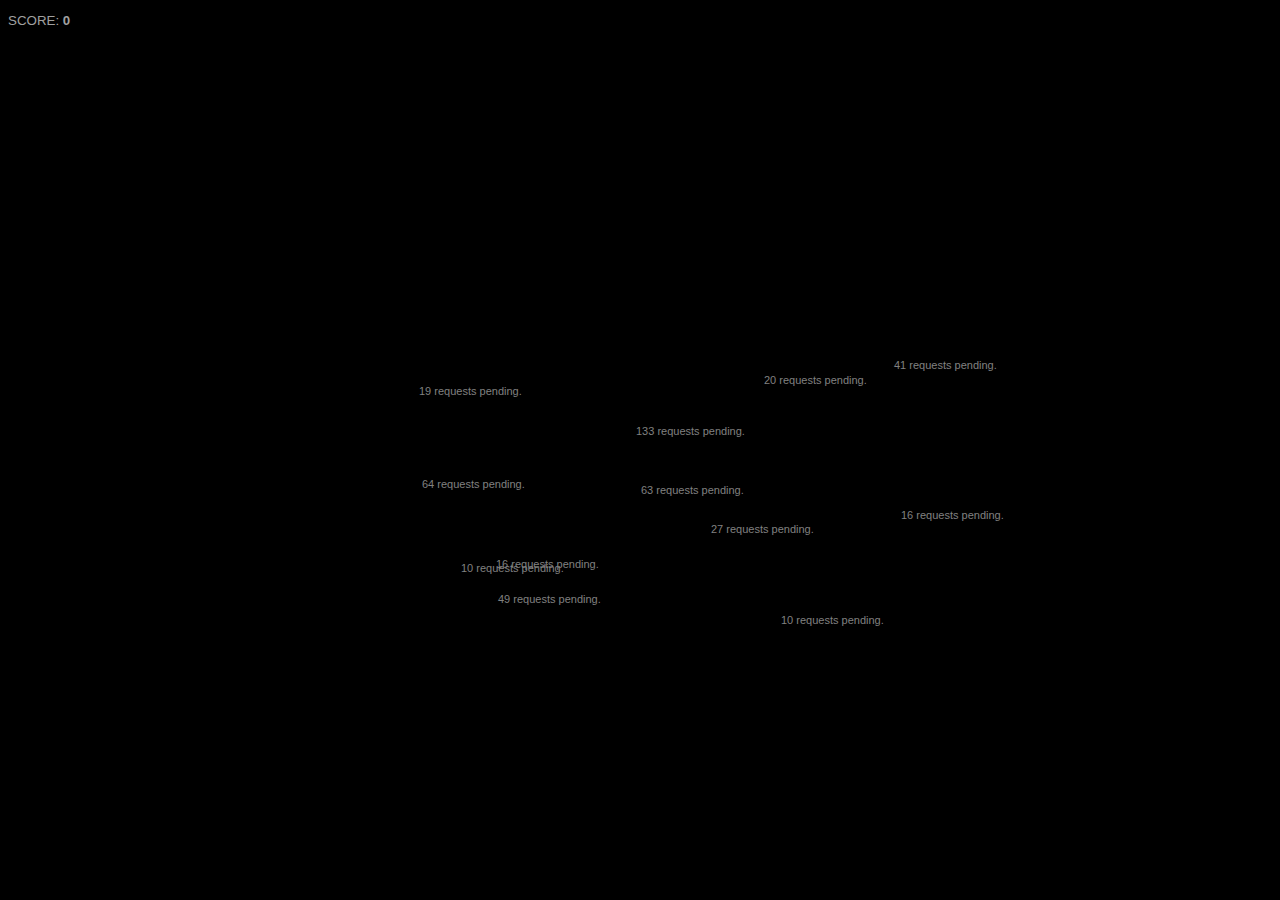
==== blast-a.html @ 254348f6 "adaptation: centered play area" ====
<!doctype html>
<style>
html{background:black url("http://i.imgur.com/i2fMx.jpg") no-repeat;font-family:sans-serif;color:white;}
#playarea{position:absolute;top:0;left:0;bottom:0;right:0;margin:auto;width:640px;height:480px;}
p{text-shadow:black 0 1px 3px;}
#likelike{position:absolute;visibility:hidden;z-index:3;}
#scoreLine{font-size:smaller;color:#a0a0a0;}
#scoreDisplay{font-weight:bold;}
#blink{position:absolute;top:0;left:0;visibility:hidden;width:640px;height:480px;line-height:480px;text-align:center;font-weight:bold;font-size:180px;color:black;z-index:1;}
#blink.yes{background-color:rgba(192,255,0,0.5);}
#blink.yes:after{content:"YES!";}
#blink.no{background-color:rgba(255,96,0,0.5);}
#blink.no:after{content:"NO!";}
.asteroid{position:absolute;margin:-25px;width:50px;height:50px;background-image:url("http://i.imgur.com/YLScueS.png");z-index:4;}
.dead{position:absolute;margin:-44px -40px;width:80px;height:88px;background-image:url("http://i.imgur.com/vvTQy.png");background-size:100%;}
.mineral{position:absolute;margin:-16px;width:32px;height:32px;background-position:center;background-image:url("http://i.imgur.com/cELTk.png");background-size:200%;z-index:4;}
.number{position:absolute;margin:-8px -32px;width:64px;line-height:16px;text-align:center;color:white;}
.server{position:absolute;height:24px;padding:4px 0 0 71px;background:transparent url("http://i.imgur.com/VOoaw.png") no-repeat;font-size:11px;font-family:"Lucida Grande","Tahoma","Verdana","Arial",sans-serif;color:#808080;white-space:nowrap;z-index:2;}
.server:after{position:absolute;top:6px;left:53px;width:12px;height:12px;content:"";}
.red:after{background-image:url("http://i.imgur.com/rJzuhP2.png");}
.green:after{background-image:url("http://i.imgur.com/DxQk08j.png");}
.blue:after{background-image:url("http://i.imgur.com/6fkPmLF.png");}
*{user-select:none;-webkit-user-select:none;-moz-user-select:-moz-none;cursor:pointer;}
.covered-server{position:absolute;visibility:hidden;}
</style>
<style>/* this one is populated by javascript */</style>
<script>
var
ASTEROID_SPAWN_DELAY = 500, // time between asteroid click and next spawn
ASTEROID_EXPLODE_TIME = 200, // time that the explosion takes to fade out

SPAWN_TOP = 120, // area where objects can normally spawn, in pixels
SPAWN_BOTTOM = 480 - 30,
SPAWN_LEFT = 30,
SPAWN_RIGHT = 640 - 30,

SCORE_SHOW_TIME = 1000, // time to fade +x score text, in ms
SCORE_DX = 8, // movement of +x score text
SCORE_DY = 0,

MINERAL_DX = 0, // normal displacement of mineral
MINERAL_DY = -120,
MINERAL_ATTACK_DX = 0, // displacement of mineral on attack
MINERAL_ATTACK_DY = -80,
MINERAL_MOVE_TIME = 80, // time taken to displace mineral, in ms
MINERAL_HOLD_TIME = 100, // time between arriving at final destination and fading start, in ms
MINERAL_FADE_TIME = 200, // time to fade mineral, in ms

NUM_SERVERS = 12,
SERVER_LIGHT_INTERVAL = 1500 / NUM_SERVERS, // every (this many) milliseconds, set a random server's light to a random value
SERVER_TEXT_INTERVAL = 5000 / NUM_SERVERS, // every (this many) milliseconds, set a random server's text to a random value
SERVER_STATUS_INTERVAL = 8000 / NUM_SERVERS,

MIN_ADAPTATION = 3,
MAX_ADAPTATION = 8,
ASTEROIDS_BEFORE_SWITCH = 2, // swap to target this many asteroids before attack
ATTACK_SPAWN_MARGIN = 100, // min distance between random asteroid spawn and target

BLINK_DURATION = 100, // how long the distraction is visible
BLINK_CLICK_ASTEROID = 'yes',
BLINK_MINERAL_DISINTEGRATE = null,

GAME_MAX_DURATION = 120000;


var lights = [
	'http://i.imgur.com/lNlKn.png',
	'http://i.imgur.com/UxrBY.png'
];

var banter = [
	'working on it.',
	'this is boring.',
	'can I take a break now?',
	'asteroids are the worst.',
	'where does this file go?',
	'I just want to shut down.',
	'no! don\'t touch that port!',
	'lalalala I\'m not listening.',
	'does this look like spam to you?'
];

var playarea = null;
var likelike = null;
var score = 0;
var scoreDisplay = null;
var blink = null;
var serverDivs = [];
var serverCoords = [];
var likeCoords = null;
var remaining = 0;
var coveredServer = null;
var gameStartTime = null;

function init() {
	// set up animation CSS
	var ss = document.styleSheets[1];
	var rule = 0;
	if ('transition' in document.documentElement.style) {
		ss.insertRule('.dead{transition-property:opacity;transition-duration:' + ASTEROID_EXPLODE_TIME + 'ms;}', rule++);
		ss.insertRule('.mineral{transition-property:left,top,opacity;transition-duration:' + MINERAL_MOVE_TIME + 'ms,' + MINERAL_MOVE_TIME + 'ms,' + MINERAL_FADE_TIME + 'ms;}', rule++);
		ss.insertRule('.number{transition-property:top,left,opacity;transition-duration:' + SCORE_SHOW_TIME + 'ms;}', rule++);
	} else if ('webkitTransition' in document.documentElement.style) {
		ss.insertRule('.dead{-webkit-transition-property:opacity;-webkit-transition-duration:' + ASTEROID_EXPLODE_TIME + 'ms;}', rule++);
		ss.insertRule('.mineral{-webkit-transition-property:left,top,opacity;-webkit-transition-duration:' + MINERAL_MOVE_TIME + 'ms,' + MINERAL_MOVE_TIME + 'ms,' + MINERAL_FADE_TIME + 'ms;}', rule++);
		ss.insertRule('.number{-webkit-transition-property:top,left,opacity;-webkit-transition-duration:' + SCORE_SHOW_TIME + 'ms;}', rule++);
	} else if ('mozTransition' in document.documentElement.style) {
		ss.insertRule('.dead{-moz-transition-property:opacity;-moz-transition-duration:' + ASTEROID_EXPLODE_TIME + 'ms;}', rule++);
		ss.insertRule('.mineral{-moz-transition-property:left,top,opacity;-moz-transition-duration:' + MINERAL_MOVE_TIME + 'ms,' + MINERAL_MOVE_TIME + 'ms,' + MINERAL_FADE_TIME + 'ms;}', rule++);
		ss.insertRule('.number{-moz-transition-property:top,left,opacity;-moz-transition-duration:' + SCORE_SHOW_TIME + 'ms;}', rule++);
	} else {
		console.log('):');
		return;
	}

	// get main elements
	playarea = document.getElementById('playarea');
	likelike = document.getElementById('likelike');
	blink = document.getElementById('blink');
	scoreDisplay = document.getElementById('scoreDisplay');

	// add servers
	for (var i = 0; i < NUM_SERVERS; i++) {
		var c = randomCoords();
		// servers aren't centered, so offset the coordinates
		c.x -= 23;
		c.y -= 12;
		serverDivs.push(server(c.x, c.y));
		serverCoords.push(c);
	}

	// make screen busier
	setInterval(serverLights, SERVER_LIGHT_INTERVAL);
	setInterval(serverText, SERVER_TEXT_INTERVAL);
	setInterval(serverStatus, SERVER_STATUS_INTERVAL);

	// start game
	step();

	gameStartTime = Date.now();
	setTimeout(finish, GAME_MAX_DURATION);
	window.addEventListener('message', function (e) {
		if (e.data == 'liked') {
			finish(true);
		}
	});
}

function finish(liked) {
	var o = {type: 'adaptation', liked: liked};
	if (liked) o.time = Date.now() - gameStartTime;
	var h = '#' + JSON.stringify(o);
	location.href = 'finished.html' + h;
}

function serverLights() {
	var off = Math.random() < 0.5;
	var lit = Math.floor(Math.random() * NUM_SERVERS);
	if (off) {
		serverDivs[lit].style.backgroundImage = '';
	} else {
		var color = Math.floor(Math.random() * lights.length);
		serverDivs[lit].style.backgroundImage = 'url("' + lights[color] + '")';
	}
}

function serverText() {
	var plain = Math.random () < 0.8;
	var si = Math.floor(Math.random() * NUM_SERVERS);
	if (plain) {
		serverDivs[si].textContent = Math.floor(10 / Math.random()) + ' requests pending.';
	} else {
		var bi = Math.floor(Math.random() * banter.length);
		serverDivs[si].textContent = banter[bi];
	}
}

function serverStatus() {
	var si = Math.floor(Math.random() * NUM_SERVERS);
	if (serverDivs[si].className == 'covered-server') return;
	var ci = Math.random();
	if (ci < 0.6) serverDivs[si].className = 'server green';
	else if (ci < 0.7) serverDivs[si].className = 'server red';
	else serverDivs[si].className = 'server blue';
}

function step() {
	remaining--;
	if (remaining == -1) {
		// just clicked on attack asteroid, reset everything
		remaining = Math.floor(Math.random() * (MAX_ADAPTATION - MIN_ADAPTATION)) + MIN_ADAPTATION;
	} else if (remaining > ASTEROIDS_BEFORE_SWITCH) {
		likelike.style.visibility = '';
		likeCoords = null;
		if (coveredServer) {
			coveredServer.className = 'server green';
			coveredServer = null;
		}
	}
	if (remaining == ASTEROIDS_BEFORE_SWITCH) {
		var cover = Math.floor(Math.random() * NUM_SERVERS);
		likeCoords = serverCoords[cover];
		coveredServer = serverDivs[cover];
		coveredServer.className = 'covered-server';
		likelike.style.top = likeCoords.y + 'px';
		likelike.style.left = likeCoords.x + 'px';
		likelike.style.visibility = 'visible';
	}
	if (remaining > 0) {
		setTimeout(randomAsteroid, ASTEROID_SPAWN_DELAY);
	} else {
		setTimeout(attackAsteroid, ASTEROID_SPAWN_DELAY);
	}
	// %%% document.title = remaining;
}

function sqDist(u, v) {
	var dx = u.x - v.x;
	var dy = u.y - v.y;
	return dx * dx + dy * dy;
}

function randomCoords() {
	return {
		x: Math.floor(Math.random() * (SPAWN_RIGHT - SPAWN_LEFT) + SPAWN_LEFT),
		y: Math.floor(Math.random() * (SPAWN_BOTTOM - SPAWN_TOP) + SPAWN_TOP)
	};
}

function randomAsteroid() {
	var c = randomCoords();
	if (likeCoords) {
		while (sqDist(c, likeCoords) < ATTACK_SPAWN_MARGIN * ATTACK_SPAWN_MARGIN) {
			c = randomCoords();
		}
	}
	asteroid(c.x, c.y, MINERAL_DX, MINERAL_DY);
}

function attackAsteroid() {
	asteroid(likeCoords.x + 23 - MINERAL_DX, likeCoords.y + 12 - MINERAL_DY, MINERAL_ATTACK_DX, MINERAL_ATTACK_DY);
}

function execBlink(type) {
	if (!type) return;
	blink.className = type;
	blink.style.visibility = 'visible';
	setTimeout(function () {
		blink.style.visibility = '';
	}, BLINK_DURATION);
}

function asteroid(x, y, dx, dy) {
	var div = document.createElement('div');
	div.className = 'asteroid';
	div.style.top = y + 'px';
	div.style.left = x + 'px';
	div.addEventListener('click', function (e) {
		if (div.className == 'dead') return;
		div.className = 'dead';
		div.style.opacity = '0';
		setTimeout(function () {
			playarea.removeChild(div);
		}, ASTEROID_EXPLODE_TIME);
		mineral(x, y, dx, dy);
		number(x, y, '+1');
		execBlink(BLINK_CLICK_ASTEROID);
		addScore(1);
		step();
	});
	playarea.appendChild(div);
}

function mineral(x, y, dx, dy) {
	var div = document.createElement('div');
	div.className = 'mineral';
	div.style.top = y + 'px';
	div.style.left = x + 'px';
	var tFade = setTimeout(function () {
		div.style.opacity = '0';
	}, MINERAL_MOVE_TIME + MINERAL_HOLD_TIME);
	var tRemove = setTimeout(function () {
		playarea.removeChild(div);
		execBlink(BLINK_MINERAL_DISINTEGRATE);
	}, MINERAL_MOVE_TIME + MINERAL_HOLD_TIME + MINERAL_FADE_TIME);
	div.addEventListener('click', function (e) {
		clearTimeout(tFade);
		clearTimeout(tRemove);
		playarea.removeChild(div);
		number(x + dx, y + dy, '+3');
		addScore(3);
	});
	playarea.appendChild(div);
	var dummy = div.clientHeight; // flush initialization
	div.style.top = y + dy + 'px';
	div.style.left = x + dx + 'px';
}

function number(x, y, text) {
	var div = document.createElement('div');
	div.className = 'number';
	div.style.top = y + 'px';
	div.style.left = x + 'px';
	div.textContent = text;
	setTimeout(function () {
		playarea.removeChild(div);
	}, SCORE_SHOW_TIME);
	playarea.appendChild(div);
	var dummy = div.clientHeight; // flush initialization
	div.style.left = x + SCORE_DX + 'px';
	div.style.top = y + SCORE_DY + 'px';
	div.style.opacity = '0';
}

function server(x, y) {
	var div = document.createElement('div');
	div.className = 'server green';
	div.style.top = y + 'px';
	div.style.left = x + 'px';
	div.textContent = Math.floor(10 / Math.random()) + ' requests pending.';
	playarea.appendChild(div);
	return div;
}

function addScore(delta) {
	score += delta;
	scoreDisplay.textContent = score;
}

// prevent page reuse
window.onunload = function () {
	var dummy = 'no-reuse';
};
</script>
<body>
<p id="scoreLine">SCORE: <span id="scoreDisplay">0</span></p>
<div id="playarea">
<iframe id="likelike"    src="http://bl.ocks.org/d/2806b518afc9ded32cc3/"   scrolling="no" frameborder="0" style="border:none; overflow:hidden;   width:450px; height:35px;" allowTransparency="true"></iframe>
<div id="blink"></div>
</div>
<script>init();</script>
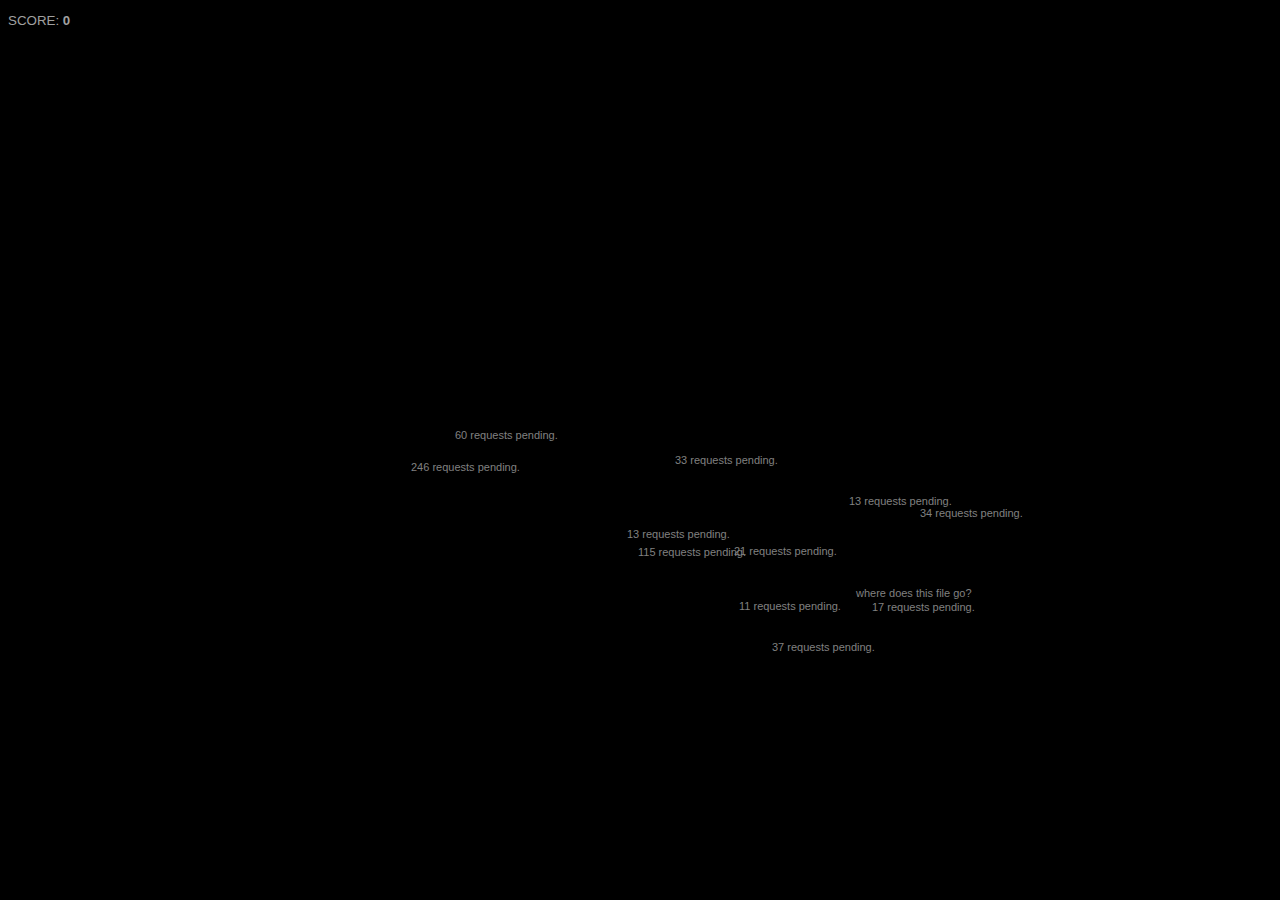
==== commit 30dd1a60: "add extra adaptation trials before attack start" ====
--- a/blast-a.html
+++ b/blast-a.html
@@ -53,6 +53,7 @@
 
 MIN_ADAPTATION = 3,
 MAX_ADAPTATION = 8,
+EXTRA_ADAPTATION_FIRST_TIME = 6, // make first stretch of non-attack trials longer
 ASTEROIDS_BEFORE_SWITCH = 2, // swap to target this many asteroids before attack
 ATTACK_SPAWN_MARGIN = 100, // min distance between random asteroid spawn and target
 
@@ -91,6 +92,7 @@
 var remaining = 0;
 var coveredServer = null;
 var gameStartTime = null;
+var extraAdaptation = EXTRA_ADAPTATION_FIRST_TIME;
 
 function init() {
 	// set up animation CSS
@@ -185,7 +187,7 @@
 }
 
 function step() {
-	remaining--;
+	if (!extraAdaptation) remaining--;
 	if (remaining == -1) {
 		// just clicked on attack asteroid, reset everything
 		remaining = Math.floor(Math.random() * (MAX_ADAPTATION - MIN_ADAPTATION)) + MIN_ADAPTATION;
@@ -206,12 +208,12 @@
 		likelike.style.left = likeCoords.x + 'px';
 		likelike.style.visibility = 'visible';
 	}
-	if (remaining > 0) {
+	if (extraAdaptation || remaining > 0) {
 		setTimeout(randomAsteroid, ASTEROID_SPAWN_DELAY);
 	} else {
 		setTimeout(attackAsteroid, ASTEROID_SPAWN_DELAY);
 	}
-	// %%% document.title = remaining;
+	if (extraAdaptation) extraAdaptation--;
 }
 
 function sqDist(u, v) {
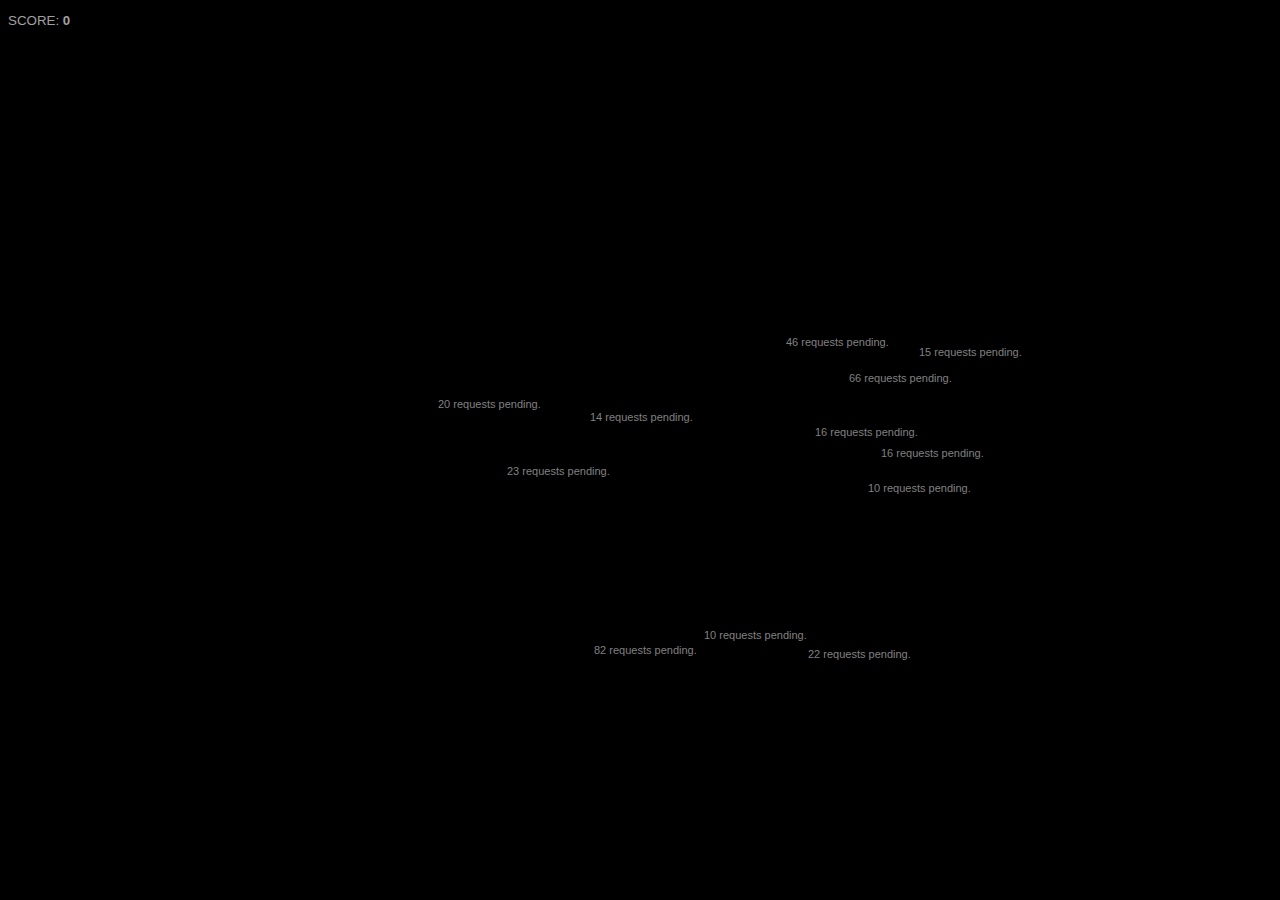
==== commit 272b68ee: "report score and target visibility duration" ====
--- a/blast-a.html
+++ b/blast-a.html
@@ -93,6 +93,7 @@
 var coveredServer = null;
 var gameStartTime = null;
 var extraAdaptation = EXTRA_ADAPTATION_FIRST_TIME;
+var lastTargetShow = null;
 
 function init() {
 	// set up animation CSS
@@ -149,8 +150,13 @@
 }
 
 function finish(liked) {
-	var o = {type: 'adaptation', liked: liked};
-	if (liked) o.time = Date.now() - gameStartTime;
+	liked = !!liked; // convert undefined to false
+	var o = {type: 'adaptation', liked: liked, score: score};
+	if (liked) {
+		var now = Date.now();
+		o.time = now - gameStartTime;
+		o.targetVisibility = now - lastTargetShow;
+	}
 	var h = '#' + JSON.stringify(o);
 	location.href = 'finished.html' + h;
 }
@@ -192,21 +198,10 @@
 		// just clicked on attack asteroid, reset everything
 		remaining = Math.floor(Math.random() * (MAX_ADAPTATION - MIN_ADAPTATION)) + MIN_ADAPTATION;
 	} else if (remaining > ASTEROIDS_BEFORE_SWITCH) {
-		likelike.style.visibility = '';
-		likeCoords = null;
-		if (coveredServer) {
-			coveredServer.className = 'server green';
-			coveredServer = null;
-		}
+		hideTarget();
 	}
 	if (remaining == ASTEROIDS_BEFORE_SWITCH) {
-		var cover = Math.floor(Math.random() * NUM_SERVERS);
-		likeCoords = serverCoords[cover];
-		coveredServer = serverDivs[cover];
-		coveredServer.className = 'covered-server';
-		likelike.style.top = likeCoords.y + 'px';
-		likelike.style.left = likeCoords.x + 'px';
-		likelike.style.visibility = 'visible';
+		showTarget();
 	}
 	if (extraAdaptation || remaining > 0) {
 		setTimeout(randomAsteroid, ASTEROID_SPAWN_DELAY);
@@ -214,6 +209,27 @@
 		setTimeout(attackAsteroid, ASTEROID_SPAWN_DELAY);
 	}
 	if (extraAdaptation) extraAdaptation--;
+}
+
+function showTarget() {
+	var cover = Math.floor(Math.random() * NUM_SERVERS);
+	likeCoords = serverCoords[cover];
+	coveredServer = serverDivs[cover];
+	coveredServer.className = 'covered-server';
+	likelike.style.top = likeCoords.y + 'px';
+	likelike.style.left = likeCoords.x + 'px';
+	likelike.style.visibility = 'visible';
+	lastTargetShow = Date.now();
+}
+
+function hideTarget() {
+	likelike.style.visibility = '';
+	likeCoords = null;
+	if (coveredServer) {
+		coveredServer.className = 'server green';
+		coveredServer = null;
+	}
+	lastTargetShow = null;
 }
 
 function sqDist(u, v) {
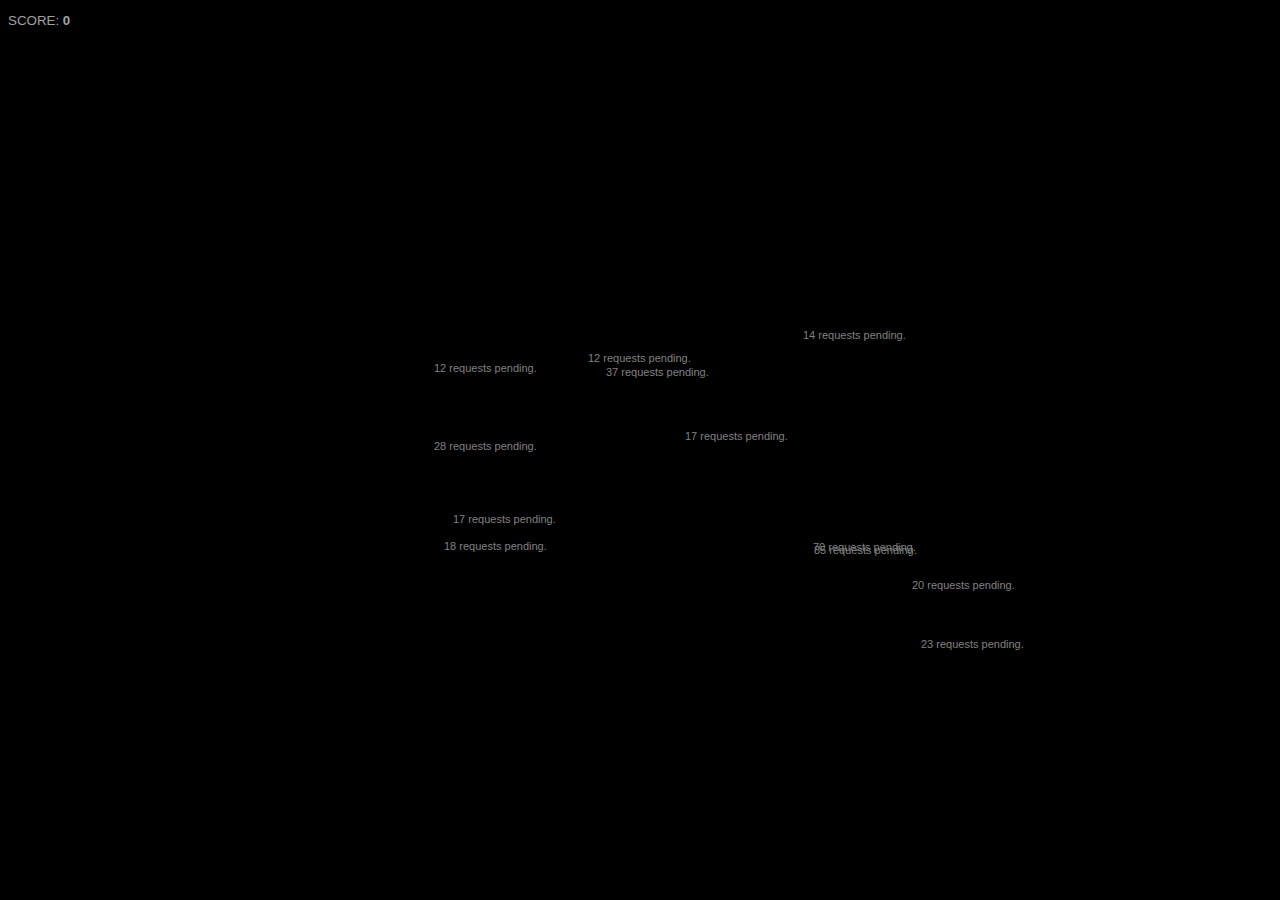
==== commit 74159438: "change to adaptation game:" ====
--- a/blast-a.html
+++ b/blast-a.html
@@ -42,9 +42,12 @@
 MINERAL_DY = -120,
 MINERAL_ATTACK_DX = 0, // displacement of mineral on attack
 MINERAL_ATTACK_DY = -80,
-MINERAL_MOVE_TIME = 80, // time taken to displace mineral, in ms
-MINERAL_HOLD_TIME = 100, // time between arriving at final destination and fading start, in ms
-MINERAL_FADE_TIME = 200, // time to fade mineral, in ms
+MINERAL_MOVE_TIME = 160, // time taken to displace mineral, in ms
+MINERAL_HOLD_TIME = 200, // time between arriving at final destination and fading start, in ms
+MINERAL_FADE_TIME = 400, // time to fade mineral, in ms
+MINERAL_TIMESCALE_PER_LEVEL = 0.9,
+MINERAL_TIMESCALE_LEVELS = 6,
+MINERAL_SUCCESSES_PER_LEVEL = 2,
 
 NUM_SERVERS = 12,
 SERVER_LIGHT_INTERVAL = 1500 / NUM_SERVERS, // every (this many) milliseconds, set a random server's light to a random value
@@ -53,15 +56,15 @@
 
 MIN_ADAPTATION = 3,
 MAX_ADAPTATION = 8,
-EXTRA_ADAPTATION_FIRST_TIME = 6, // make first stretch of non-attack trials longer
 ASTEROIDS_BEFORE_SWITCH = 2, // swap to target this many asteroids before attack
 ATTACK_SPAWN_MARGIN = 100, // min distance between random asteroid spawn and target
 
 BLINK_DURATION = 100, // how long the distraction is visible
 BLINK_CLICK_ASTEROID = 'yes',
-BLINK_MINERAL_DISINTEGRATE = null,
-
-GAME_MAX_DURATION = 120000;
+BLINK_CLICK_MINERAL = 'yes',
+BLINK_MINERAL_DISINTEGRATE = 'no',
+
+GAME_MAX_DURATION = 120000; // remember to change the instructions if you change this
 
 
 var lights = [
@@ -89,11 +92,11 @@
 var serverDivs = [];
 var serverCoords = [];
 var likeCoords = null;
-var remaining = 0;
 var coveredServer = null;
 var gameStartTime = null;
-var extraAdaptation = EXTRA_ADAPTATION_FIRST_TIME;
 var lastTargetShow = null;
+var progress = null;
+var transitionDurationName = null;
 
 function init() {
 	// set up animation CSS
@@ -101,16 +104,19 @@
 	var rule = 0;
 	if ('transition' in document.documentElement.style) {
 		ss.insertRule('.dead{transition-property:opacity;transition-duration:' + ASTEROID_EXPLODE_TIME + 'ms;}', rule++);
-		ss.insertRule('.mineral{transition-property:left,top,opacity;transition-duration:' + MINERAL_MOVE_TIME + 'ms,' + MINERAL_MOVE_TIME + 'ms,' + MINERAL_FADE_TIME + 'ms;}', rule++);
+		ss.insertRule('.mineral{transition-property:left,top,opacity;}', rule++);
 		ss.insertRule('.number{transition-property:top,left,opacity;transition-duration:' + SCORE_SHOW_TIME + 'ms;}', rule++);
+		transitionDurationName = 'transitionDuration';
 	} else if ('webkitTransition' in document.documentElement.style) {
 		ss.insertRule('.dead{-webkit-transition-property:opacity;-webkit-transition-duration:' + ASTEROID_EXPLODE_TIME + 'ms;}', rule++);
-		ss.insertRule('.mineral{-webkit-transition-property:left,top,opacity;-webkit-transition-duration:' + MINERAL_MOVE_TIME + 'ms,' + MINERAL_MOVE_TIME + 'ms,' + MINERAL_FADE_TIME + 'ms;}', rule++);
+		ss.insertRule('.mineral{-webkit-transition-property:left,top,opacity;}', rule++);
 		ss.insertRule('.number{-webkit-transition-property:top,left,opacity;-webkit-transition-duration:' + SCORE_SHOW_TIME + 'ms;}', rule++);
+		transitionDurationName = 'webkitTransitionDuration';
 	} else if ('mozTransition' in document.documentElement.style) {
 		ss.insertRule('.dead{-moz-transition-property:opacity;-moz-transition-duration:' + ASTEROID_EXPLODE_TIME + 'ms;}', rule++);
-		ss.insertRule('.mineral{-moz-transition-property:left,top,opacity;-moz-transition-duration:' + MINERAL_MOVE_TIME + 'ms,' + MINERAL_MOVE_TIME + 'ms,' + MINERAL_FADE_TIME + 'ms;}', rule++);
+		ss.insertRule('.mineral{-moz-transition-property:left,top,opacity;}', rule++);
 		ss.insertRule('.number{-moz-transition-property:top,left,opacity;-moz-transition-duration:' + SCORE_SHOW_TIME + 'ms;}', rule++);
+		transitionDurationName = 'mozTransitionDuration';
 	} else {
 		console.log('):');
 		return;
@@ -137,6 +143,14 @@
 	setInterval(serverText, SERVER_TEXT_INTERVAL);
 	setInterval(serverStatus, SERVER_STATUS_INTERVAL);
 
+	// initialize progress
+	progress = {
+		level: 1,
+		timescale: 1,
+		nextLevel: MINERAL_SUCCESSES_PER_LEVEL,
+		nextAttack: 0
+	};
+
 	// start game
 	step();
 
@@ -147,6 +161,13 @@
 			finish(true);
 		}
 	});
+}
+
+function setTimescale(m, s) {
+	m.style[transitionDurationName] =
+		MINERAL_MOVE_TIME * s + 'ms,' +
+		MINERAL_MOVE_TIME * s + 'ms,' +
+		MINERAL_FADE_TIME * s + 'ms';
 }
 
 function finish(liked) {
@@ -192,23 +213,34 @@
 	else serverDivs[si].className = 'server blue';
 }
 
+function scheduleAttack() {
+	progress.nextAttack = Math.floor(Math.random() * (MAX_ADAPTATION - MIN_ADAPTATION)) + MIN_ADAPTATION;
+}
+
 function step() {
-	if (!extraAdaptation) remaining--;
-	if (remaining == -1) {
-		// just clicked on attack asteroid, reset everything
-		remaining = Math.floor(Math.random() * (MAX_ADAPTATION - MIN_ADAPTATION)) + MIN_ADAPTATION;
-	} else if (remaining > ASTEROIDS_BEFORE_SWITCH) {
-		hideTarget();
-	}
-	if (remaining == ASTEROIDS_BEFORE_SWITCH) {
-		showTarget();
-	}
-	if (extraAdaptation || remaining > 0) {
-		setTimeout(randomAsteroid, ASTEROID_SPAWN_DELAY);
-	} else {
-		setTimeout(attackAsteroid, ASTEROID_SPAWN_DELAY);
-	}
-	if (extraAdaptation) extraAdaptation--;
+	if (progress.level < MINERAL_TIMESCALE_LEVELS) {
+		if (!progress.nextLevel) {
+			progress.level++;
+			progress.nextLevel = MINERAL_SUCCESSES_PER_LEVEL;
+			progress.timescale *= MINERAL_TIMESCALE_PER_LEVEL;
+
+			if (progress.level == MINERAL_TIMESCALE_LEVELS) {
+				scheduleAttack();
+			}
+		}
+	}
+	var action = randomAsteroid;
+	if (progress.level == MINERAL_TIMESCALE_LEVELS) {
+		if (progress.nextAttack == ASTEROIDS_BEFORE_SWITCH) {
+			showTarget();
+		} else if (progress.nextAttack == 0) {
+			action = attackAsteroid;
+		} else if (progress.nextAttack == -1) {
+			hideTarget();
+			scheduleAttack();
+		}
+	}
+	setTimeout(action, ASTEROID_SPAWN_DELAY);
 }
 
 function showTarget() {
@@ -284,7 +316,7 @@
 		number(x, y, '+1');
 		execBlink(BLINK_CLICK_ASTEROID);
 		addScore(1);
-		step();
+		if (progress.nextAttack > -1) progress.nextAttack--;
 	});
 	playarea.appendChild(div);
 }
@@ -294,19 +326,24 @@
 	div.className = 'mineral';
 	div.style.top = y + 'px';
 	div.style.left = x + 'px';
+	setTimescale(div, progress.timescale);
 	var tFade = setTimeout(function () {
 		div.style.opacity = '0';
-	}, MINERAL_MOVE_TIME + MINERAL_HOLD_TIME);
+	}, (MINERAL_MOVE_TIME + MINERAL_HOLD_TIME) * progress.timescale);
 	var tRemove = setTimeout(function () {
 		playarea.removeChild(div);
 		execBlink(BLINK_MINERAL_DISINTEGRATE);
-	}, MINERAL_MOVE_TIME + MINERAL_HOLD_TIME + MINERAL_FADE_TIME);
+		step();
+	}, (MINERAL_MOVE_TIME + MINERAL_HOLD_TIME + MINERAL_FADE_TIME) * progress.timescale);
 	div.addEventListener('click', function (e) {
 		clearTimeout(tFade);
 		clearTimeout(tRemove);
 		playarea.removeChild(div);
 		number(x + dx, y + dy, '+3');
 		addScore(3);
+		execBlink(BLINK_CLICK_MINERAL);
+		if (progress.nextLevel) progress.nextLevel--;
+		step();
 	});
 	playarea.appendChild(div);
 	var dummy = div.clientHeight; // flush initialization
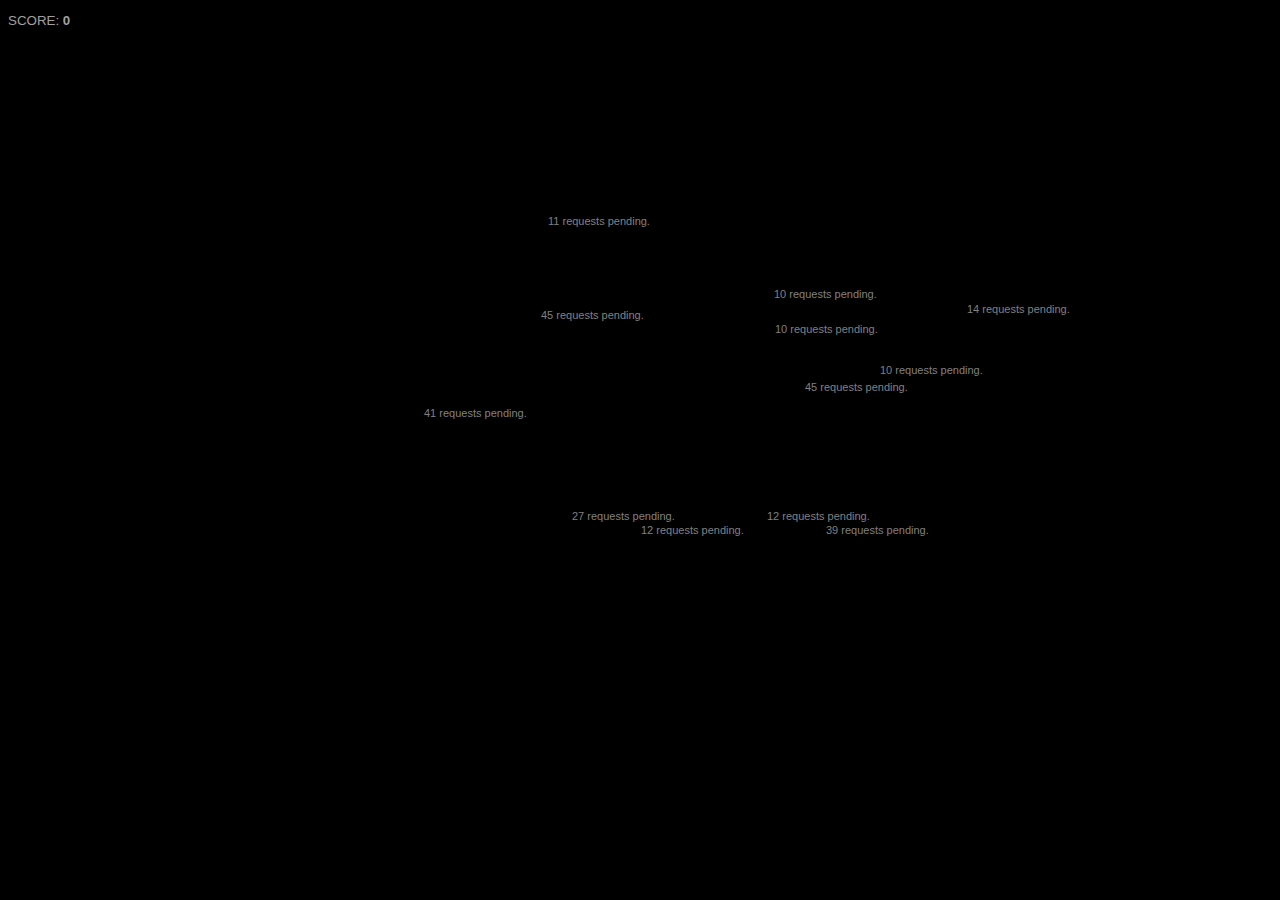
==== commit b4cf9023: "adaptation: reduce distance between asteroid spawns" ====
--- a/blast-a.html
+++ b/blast-a.html
@@ -1,6 +1,6 @@
 <!doctype html>
 <style>
-html{background:black url("http://i.imgur.com/i2fMx.jpg") no-repeat;font-family:sans-serif;color:white;}
+html{background:black url("http://i.imgur.com/i2fMx.jpg") no-repeat;font-family:sans-serif;color:white;overflow:hidden;}
 #playarea{position:absolute;top:0;left:0;bottom:0;right:0;margin:auto;width:640px;height:480px;}
 p{text-shadow:black 0 1px 3px;}
 #likelike{position:absolute;visibility:hidden;z-index:3;}
@@ -57,7 +57,8 @@
 MIN_ADAPTATION = 3,
 MAX_ADAPTATION = 8,
 ASTEROIDS_BEFORE_SWITCH = 2, // swap to target this many asteroids before attack
-ATTACK_SPAWN_MARGIN = 100, // min distance between random asteroid spawn and target
+ATTACK_SPAWN_HOP_MAX = 120,
+ATTACK_SPAWN_HOP_MIN = 80,
 
 BLINK_DURATION = 100, // how long the distraction is visible
 BLINK_CLICK_ASTEROID = 'yes',
@@ -91,12 +92,12 @@
 var blink = null;
 var serverDivs = [];
 var serverCoords = [];
-var likeCoords = null;
 var coveredServer = null;
 var gameStartTime = null;
 var lastTargetShow = null;
 var progress = null;
 var transitionDurationName = null;
+var upcomingCoords = [];
 
 function init() {
 	// set up animation CSS
@@ -132,8 +133,8 @@
 	for (var i = 0; i < NUM_SERVERS; i++) {
 		var c = randomCoords();
 		// servers aren't centered, so offset the coordinates
-		c.x -= 23;
-		c.y -= 12;
+		c.x -= 23 - MINERAL_DX;
+		c.y -= 12 - MINERAL_DY;
 		serverDivs.push(server(c.x, c.y));
 		serverCoords.push(c);
 	}
@@ -214,7 +215,37 @@
 }
 
 function scheduleAttack() {
-	progress.nextAttack = Math.floor(Math.random() * (MAX_ADAPTATION - MIN_ADAPTATION)) + MIN_ADAPTATION;
+	var cover = Math.floor(Math.random() * NUM_SERVERS);
+	var likeCoords = serverCoords[cover];
+	coveredServer = serverDivs[cover];
+	likelike.style.top = likeCoords.y + 'px';
+	likelike.style.left = likeCoords.x + 'px';
+
+	var f = {x: likeCoords.x - MINERAL_DX, y:likeCoords.y - MINERAL_DY};
+	upcomingCoords.push({x: f.x, y: f.y});
+	var n = Math.floor(Math.random() * (MAX_ADAPTATION - MIN_ADAPTATION)) + MIN_ADAPTATION;
+	for (var i = 0; i < n; i++) {
+		var rejection = 0;
+		while (true) {
+			if (rejection++ >= 25) {
+				var rc = randomCoords();
+				f.x = rc.x - MINERAL_DX;
+				f.y = rc.y - MINERAL_DY;
+			}
+			var dx = Math.random() * ATTACK_SPAWN_HOP_MAX * 2 - ATTACK_SPAWN_HOP_MAX;
+			var dy = Math.random() * ATTACK_SPAWN_HOP_MAX * 2 - ATTACK_SPAWN_HOP_MAX;
+			var rs = dx * dx + dy * dy;
+			if (rs > ATTACK_SPAWN_HOP_MAX * ATTACK_SPAWN_HOP_MAX) continue;
+			if (rs < ATTACK_SPAWN_HOP_MIN * ATTACK_SPAWN_HOP_MIN) continue;
+			if (f.x + dx < SPAWN_LEFT || f.x + dx > SPAWN_RIGHT) continue;
+			if (f.y + dy < SPAWN_TOP || f.y + dy > SPAWN_BOTTOM) continue;
+			f.x += dx;
+			f.y += dy;
+			upcomingCoords.push({x: f.x, y: f.y});
+			break;
+		}
+	}
+	progress.nextAttack = n;
 }
 
 function step() {
@@ -244,19 +275,13 @@
 }
 
 function showTarget() {
-	var cover = Math.floor(Math.random() * NUM_SERVERS);
-	likeCoords = serverCoords[cover];
-	coveredServer = serverDivs[cover];
 	coveredServer.className = 'covered-server';
-	likelike.style.top = likeCoords.y + 'px';
-	likelike.style.left = likeCoords.x + 'px';
 	likelike.style.visibility = 'visible';
 	lastTargetShow = Date.now();
 }
 
 function hideTarget() {
 	likelike.style.visibility = '';
-	likeCoords = null;
 	if (coveredServer) {
 		coveredServer.className = 'server green';
 		coveredServer = null;
@@ -278,17 +303,15 @@
 }
 
 function randomAsteroid() {
-	var c = randomCoords();
-	if (likeCoords) {
-		while (sqDist(c, likeCoords) < ATTACK_SPAWN_MARGIN * ATTACK_SPAWN_MARGIN) {
-			c = randomCoords();
-		}
-	}
+	var c;
+	if (upcomingCoords.length) c = upcomingCoords.pop();
+	else c = randomCoords();
 	asteroid(c.x, c.y, MINERAL_DX, MINERAL_DY);
 }
 
 function attackAsteroid() {
-	asteroid(likeCoords.x + 23 - MINERAL_DX, likeCoords.y + 12 - MINERAL_DY, MINERAL_ATTACK_DX, MINERAL_ATTACK_DY);
+	var c = upcomingCoords.pop();
+	asteroid(c.x + 23, c.y + 12, MINERAL_ATTACK_DX, MINERAL_ATTACK_DY);
 }
 
 function execBlink(type) {
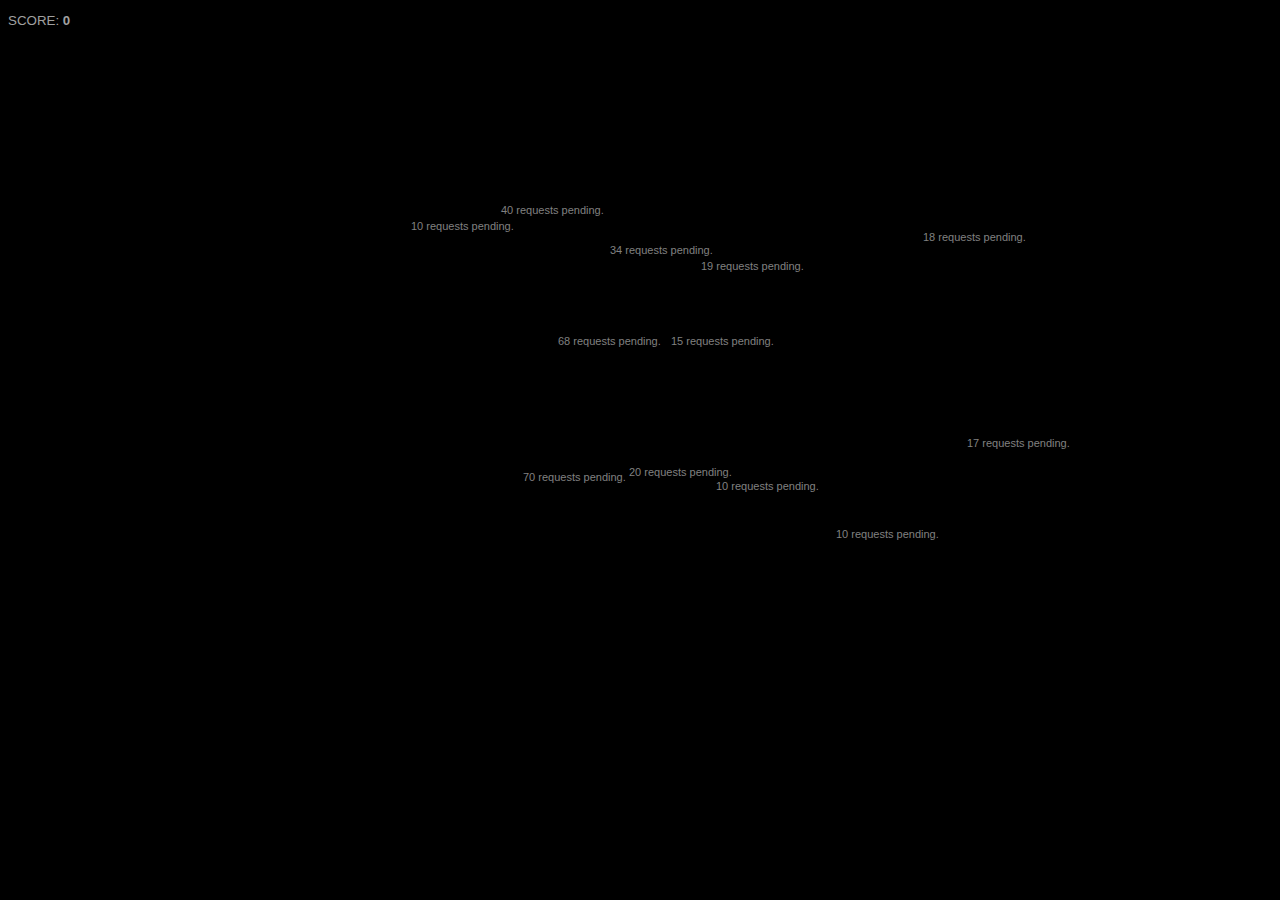
==== commit bba87ed2: "test for necesary browser features" ====
--- a/blast-a.html
+++ b/blast-a.html
@@ -119,7 +119,7 @@
 		ss.insertRule('.number{-moz-transition-property:top,left,opacity;-moz-transition-duration:' + SCORE_SHOW_TIME + 'ms;}', rule++);
 		transitionDurationName = 'mozTransitionDuration';
 	} else {
-		console.log('):');
+		location.replace('browser.html');
 		return;
 	}
 
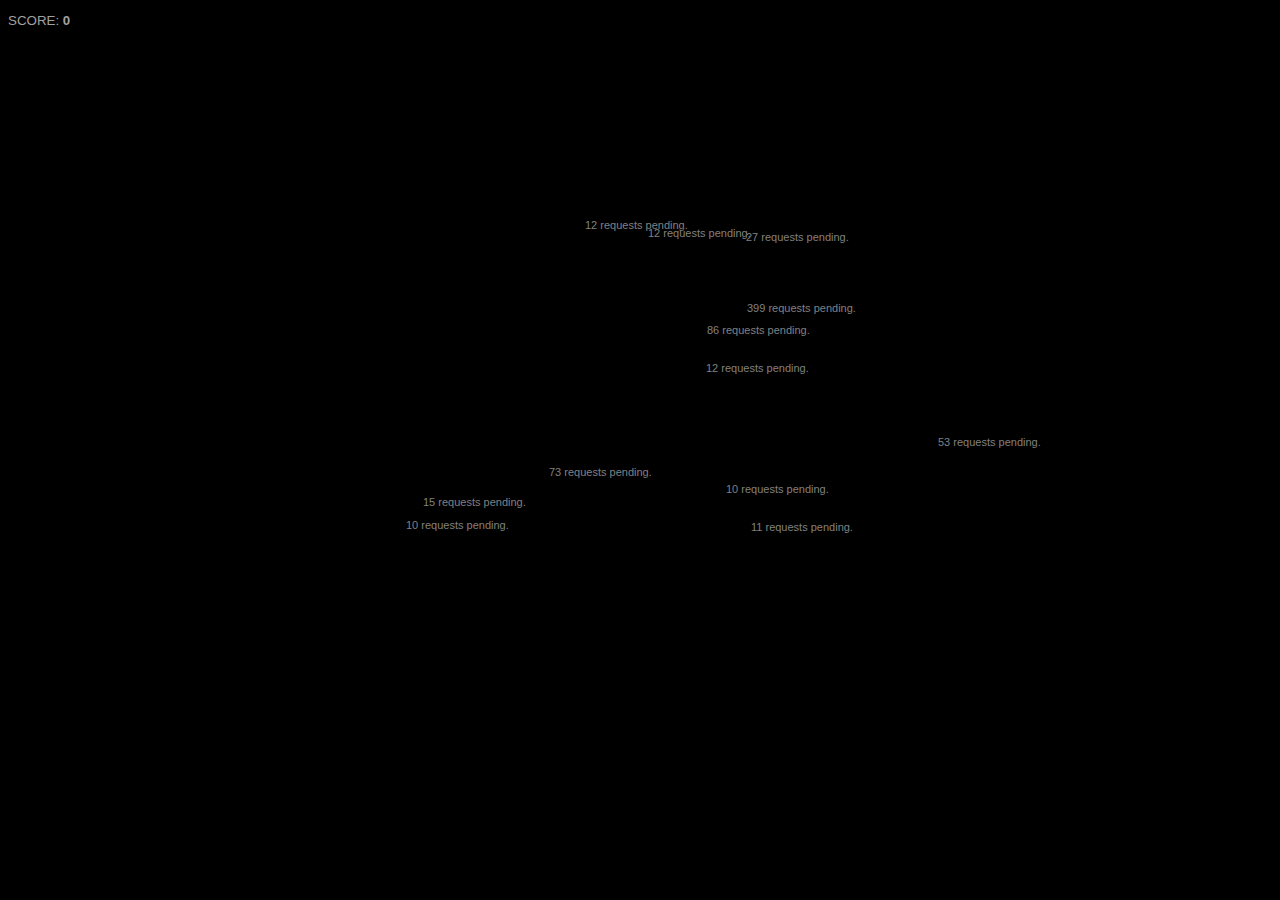
==== commit c7a1726e: "touch part 2" ====
--- a/blast-a.html
+++ b/blast-a.html
@@ -125,6 +125,9 @@
 
 	// get main elements
 	playarea = document.getElementById('playarea');
+	playarea.addEventListener('touchstart', function (e) {
+		e.preventDefault();
+	});
 	likelike = document.getElementById('likelike');
 	blink = document.getElementById('blink');
 	scoreDisplay = document.getElementById('scoreDisplay');
@@ -328,7 +331,7 @@
 	div.className = 'asteroid';
 	div.style.top = y + 'px';
 	div.style.left = x + 'px';
-	div.addEventListener('click', function (e) {
+	var handler = function (e) {
 		if (div.className == 'dead') return;
 		div.className = 'dead';
 		div.style.opacity = '0';
@@ -340,7 +343,9 @@
 		execBlink(BLINK_CLICK_ASTEROID);
 		addScore(1);
 		if (progress.nextAttack > -1) progress.nextAttack--;
-	});
+	};
+	div.addEventListener('click', handler);
+	div.addEventListener('touchstart', handler);
 	playarea.appendChild(div);
 }
 
@@ -358,7 +363,10 @@
 		execBlink(BLINK_MINERAL_DISINTEGRATE);
 		step();
 	}, (MINERAL_MOVE_TIME + MINERAL_HOLD_TIME + MINERAL_FADE_TIME) * progress.timescale);
-	div.addEventListener('click', function (e) {
+	var done = false;
+	var handler = function (e) {
+		if (done) return;
+		done = true;
 		clearTimeout(tFade);
 		clearTimeout(tRemove);
 		playarea.removeChild(div);
@@ -367,7 +375,9 @@
 		execBlink(BLINK_CLICK_MINERAL);
 		if (progress.nextLevel) progress.nextLevel--;
 		step();
-	});
+	};
+	div.addEventListener('click', handler);
+	div.addEventListener('touchstart', handler);
 	playarea.appendChild(div);
 	var dummy = div.clientHeight; // flush initialization
 	div.style.top = y + dy + 'px';
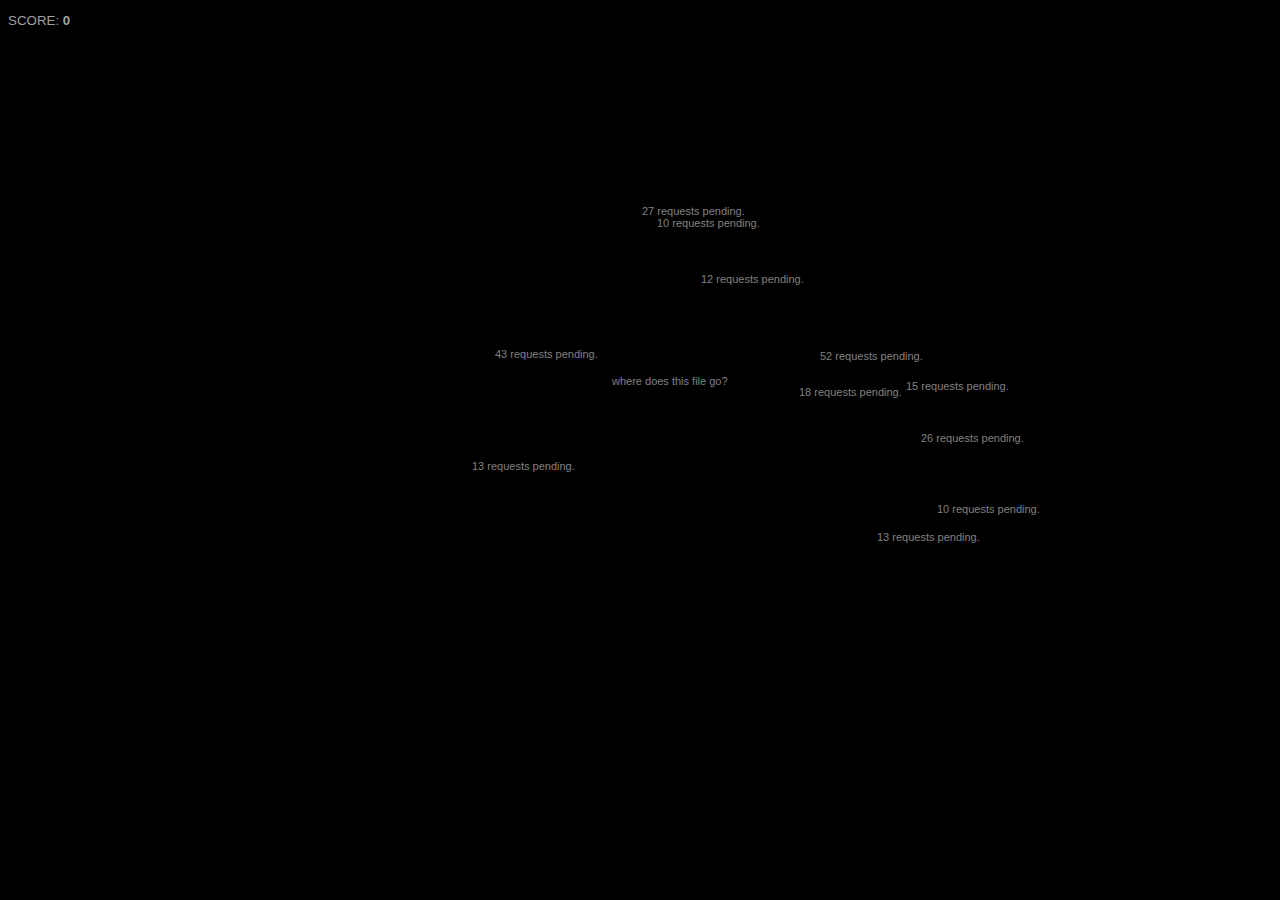
==== commit 7473ef0d: "prevent game text from being indexed. line endings changed." ====
--- a/blast-a.html
+++ b/blast-a.html
@@ -1,4 +1,5 @@
 <!doctype html>
+<meta name="robots" content="noindex">
 <style>
 html{background:black url("http://i.imgur.com/i2fMx.jpg") no-repeat;font-family:sans-serif;color:white;overflow:hidden;}
 #playarea{position:absolute;top:0;left:0;bottom:0;right:0;margin:auto;width:640px;height:480px;}
